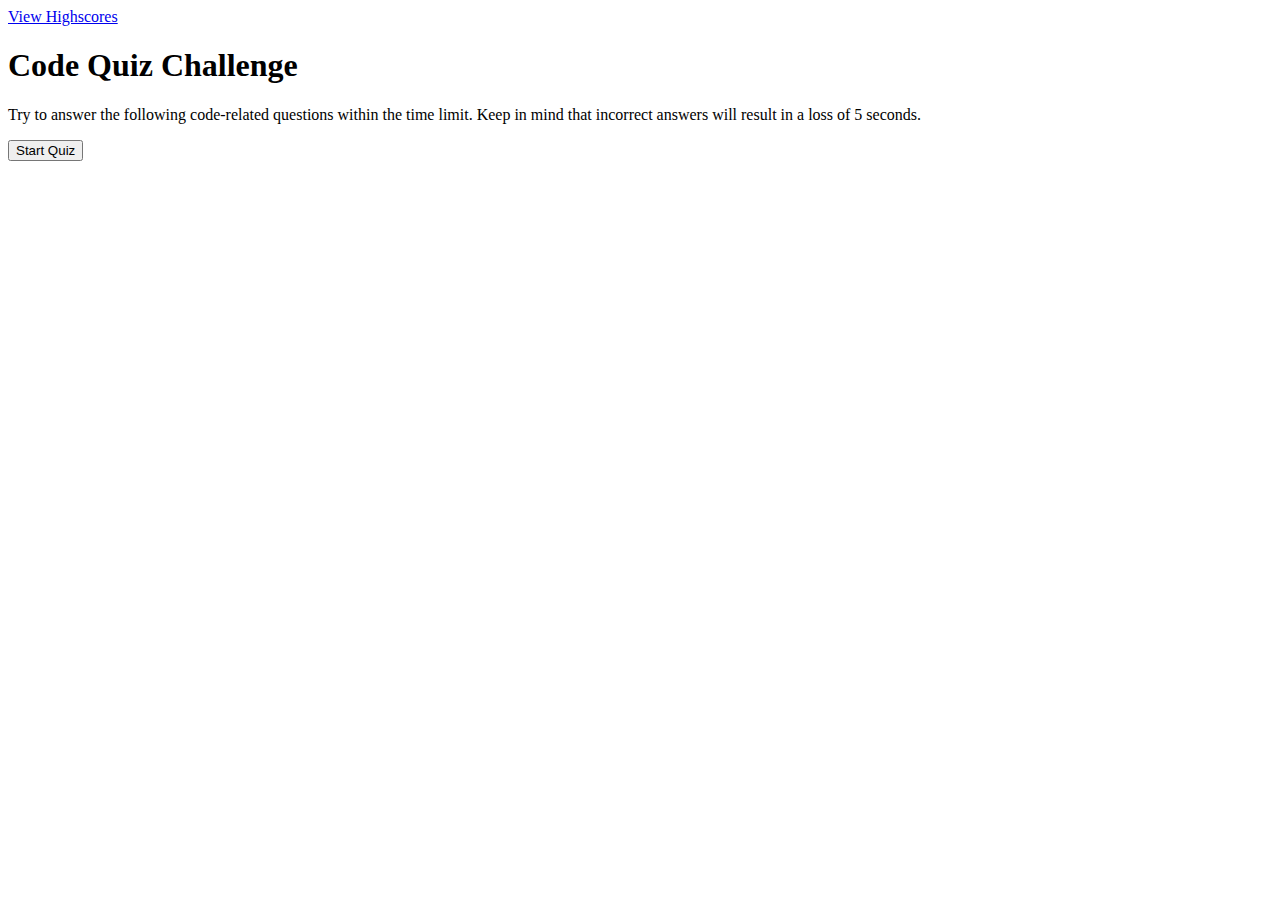
==== index.html @ 3965f8dd "created highscores .js and built index out" ====
<!DOCTYPE html>
<html lang="en">

<head>
    <meta charset="UTF-8">
    <meta name="viewport" content="width=device-width, initial-scale=1.0">
    <meta http-equiv="X-UA-Compatible" content="ie=edge">
    <link rel="normalize" type="text/css" href="assets/css/normalize.css">
    <link rel="stylesheet" type="text/css" href="assets/css/style.css">

    <title>Code Quiz</title>
</head>

<body>
    <main>
        <a href="HighScores.html">View Highscores</a>
        <div id="container">
            <div id="currentTime"></div>

        <div id="questionsDiv">
            <h1>Code Quiz Challenge</h1>
            <p>Try to answer the following code-related questions within the time limit. Keep in mind that incorrect answers will result in a loss of 5 seconds.</p>
            <ul id="choicesUl"></ul>

            <button id="startTime">Start Quiz</button>
        </div>
    </div>
    </main>
    <script src="assets/js/script.js"></script>
</body>

</html>
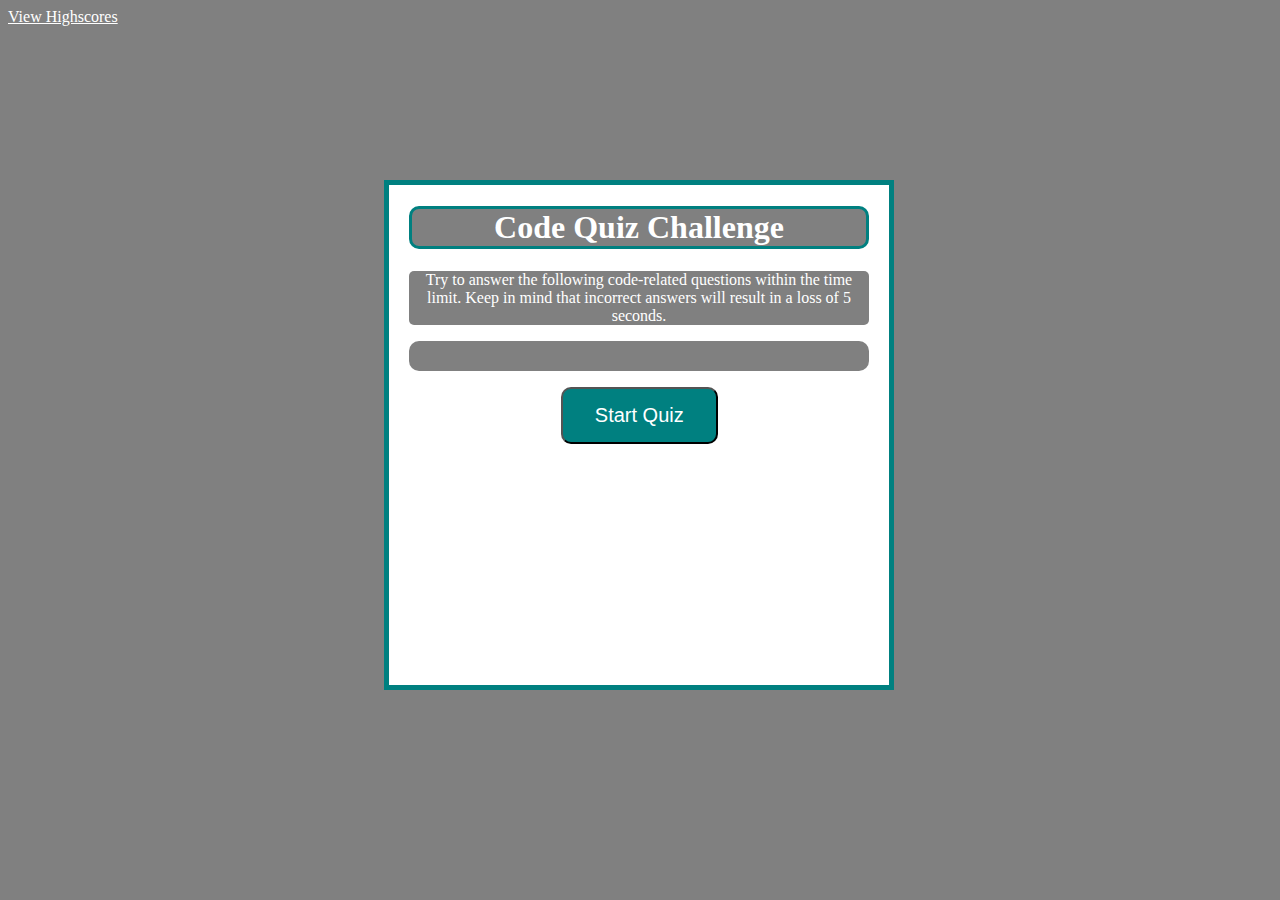
==== commit 5c72f6e3: "updated everyting" ====
--- a/index.html
+++ b/index.html
@@ -14,17 +14,15 @@
 <body>
     <main>
         <a href="HighScores.html">View Highscores</a>
+        <div id="currentTime"></div>
         <div id="container">
-            <div id="currentTime"></div>
-
-        <div id="questionsDiv">
-            <h1>Code Quiz Challenge</h1>
-            <p>Try to answer the following code-related questions within the time limit. Keep in mind that incorrect answers will result in a loss of 5 seconds.</p>
-            <ul id="choicesUl"></ul>
-
-            <button id="startTime">Start Quiz</button>
+            <div id="questionsDiv">
+                <h1>Code Quiz Challenge</h1>
+                <p>Try to answer the following code-related questions within the time limit. Keep in mind that incorrect answers will result in a loss of 5 seconds.</p>
+                <ul id="choicesUl"></ul>
+                <button id="startTime">Start Quiz</button>
+            </div>
         </div>
-    </div>
     </main>
     <script src="assets/js/script.js"></script>
 </body>
--- a/assets/css/style.css
+++ b/assets/css/style.css
@@ -0,0 +1,166 @@
+* {
+    background-color: gray;
+}
+
+a {
+    color: white;
+}
+
+h1 {
+    color: white;
+    border: 3px solid teal;
+    border-radius: 10px;
+    text-align: center;
+}
+
+p {
+    color: white;
+    border-radius: 5px;
+    text-align: center;
+}
+
+label {
+    margin-right: 10px;
+    color: white;
+}
+        
+input {
+    margin-bottom: 20px;
+    color: white;
+    width: 50%;
+    border: 1px solid lightgray;
+}
+
+button {
+    border-radius: 10px;
+}
+
+textarea {
+    width: 90%;
+    margin: 20px;
+}
+
+ul {
+    border-radius: 10px;
+    list-style-type: none;
+    padding: 15px;
+}
+
+li {
+    background-color: teal;
+    border-radius: 10px;
+    margin-top: 10px;
+    padding: 15px;
+    width: 80%;
+    font-size: 18px;
+    color: white;
+}
+
+#container {
+    background-color: white;
+    position: absolute;
+    left: 30%;
+    top: 20%;
+    width: 500px;
+    height: 500px;
+    border: 5px solid teal;
+}
+
+#startTime {
+    background-color: teal;
+    margin-left: 33%;
+    padding: 15px 32px;
+    font-size: 20px;
+    color: white;
+}
+
+#questionsDiv {
+    background-color: white;
+    margin: 20px;
+}
+
+#currentTime {
+    position: relative;
+    float: right;
+    color: white;
+    padding: 3px;
+}
+
+#restart {
+    background-color: teal;
+    position: relative;
+    padding: 10px;
+    font-size: 20px;
+    color: white;
+    top: 30%;
+    left: 55%;
+    width: auto;
+    text-align: center;
+    text-decoration: none;
+}
+
+#clear {
+    background-color: teal;
+    position: relative;
+    padding: 10px;
+    font-size: 20px;
+    color: white;
+    top: 30%;
+    right: 5%;
+    text-align: center;
+}
+
+#Submit {
+    background-color: teal;
+    margin-left: 33%;
+    padding: 15px 32px;
+    font-size: 20px;
+    color: white;
+}
+
+#createDiv {
+    border-radius: 5px;
+    color: white;
+    margin-top: 20px;
+    border-top: 1px solid lightgray;
+}
+
+@media screen and (max-width: 786px) {
+    body {
+        max-width: 786px;
+    }
+
+    #container {
+        position: absolute;
+        left: 20%;
+    }
+
+    a {
+        margin-left: 20%;
+    }
+        
+    #goBack {
+        position: relative;
+        left: 55%;
+    }
+
+    #clear {
+        position: relative;
+        right: 5%;
+    }
+}
+        
+@media screen and (max-width: 640px) {
+    body {
+    min-width: 640px;
+    }
+
+    #container {
+        position: absolute;
+        left: 10%;
+    }
+
+    a {
+        margin-left: 10%;
+    }
+}